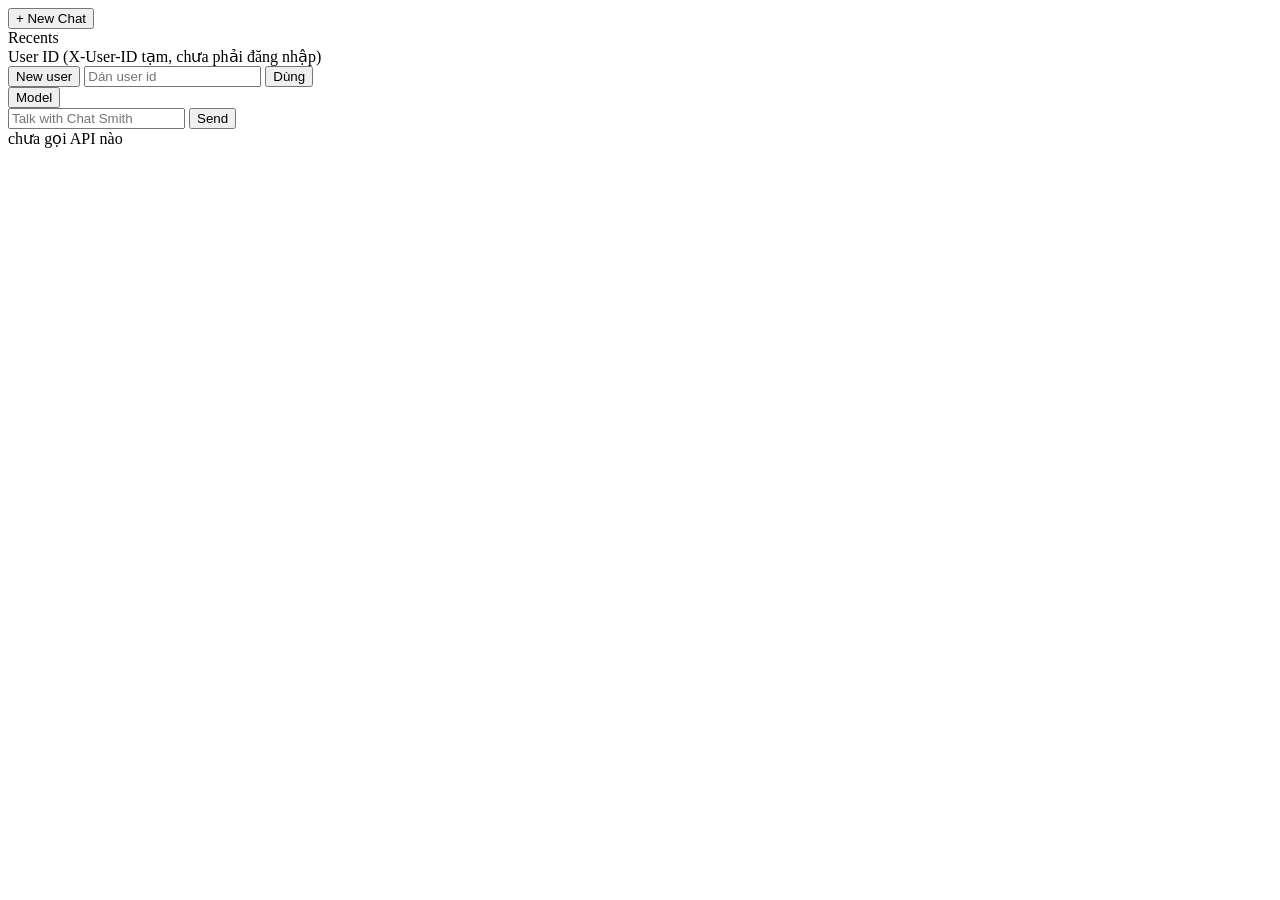
==== frontend/index.html @ c733218b "CM-21 Reorganize repo into backend, frontend, deploy, docs, tests Move Go code and Dockerfile under " ====
<!doctype html>
<html lang="en">
<head>
<meta charset="utf-8">
<meta name="viewport" content="width=device-width, initial-scale=1">
<title>Chat Smith Mini</title>
<link rel="stylesheet" href="/static/css/app.css">
</head>
<body>
<div class="app">
  <aside class="side">
    <div class="side-top">
      <button class="btn" id="newChat" type="button">+ New Chat</button>
    </div>
    <div class="recents">Recents</div>
    <div class="list" id="list"></div>
    <button class="btn more" id="more" type="button" hidden>Load more</button>
    <div class="who">
      <div>User ID (X-User-ID tạm, chưa phải đăng nhập)</div>
      <code id="userId"></code>
      <div class="who-row">
        <button class="btn small" id="newUser" type="button">New user</button>
        <input id="pasteUser" type="text" placeholder="Dán user id" aria-label="Dán user id">
        <button class="btn small" id="useUser" type="button">Dùng</button>
      </div>
    </div>
  </aside>
  <main class="main">
    <div class="topbar">
      <button class="btn small" id="modelBtn" type="button">Model</button>
      <div class="picker" id="picker" hidden></div>
    </div>
    <div class="banner" id="banner" hidden></div>
    <div class="view" id="view"></div>
    <div class="composer">
      <div class="box">
        <input type="text" id="input" placeholder="Talk with Chat Smith" maxlength="8000" aria-label="Ô nhập tin nhắn">
        <button class="btn small" id="send" type="button">Send</button>
        <button class="btn small" id="stop" type="button" hidden>Stop</button>
      </div>
    </div>
    <div class="foot" id="foot">chưa gọi API nào</div>
  </main>
</div>
<script src="/static/js/core.js"></script>
<script src="/static/js/models.js"></script>
<script src="/static/js/chat.js"></script>
<script src="/static/js/main.js"></script>
</body>
</html>
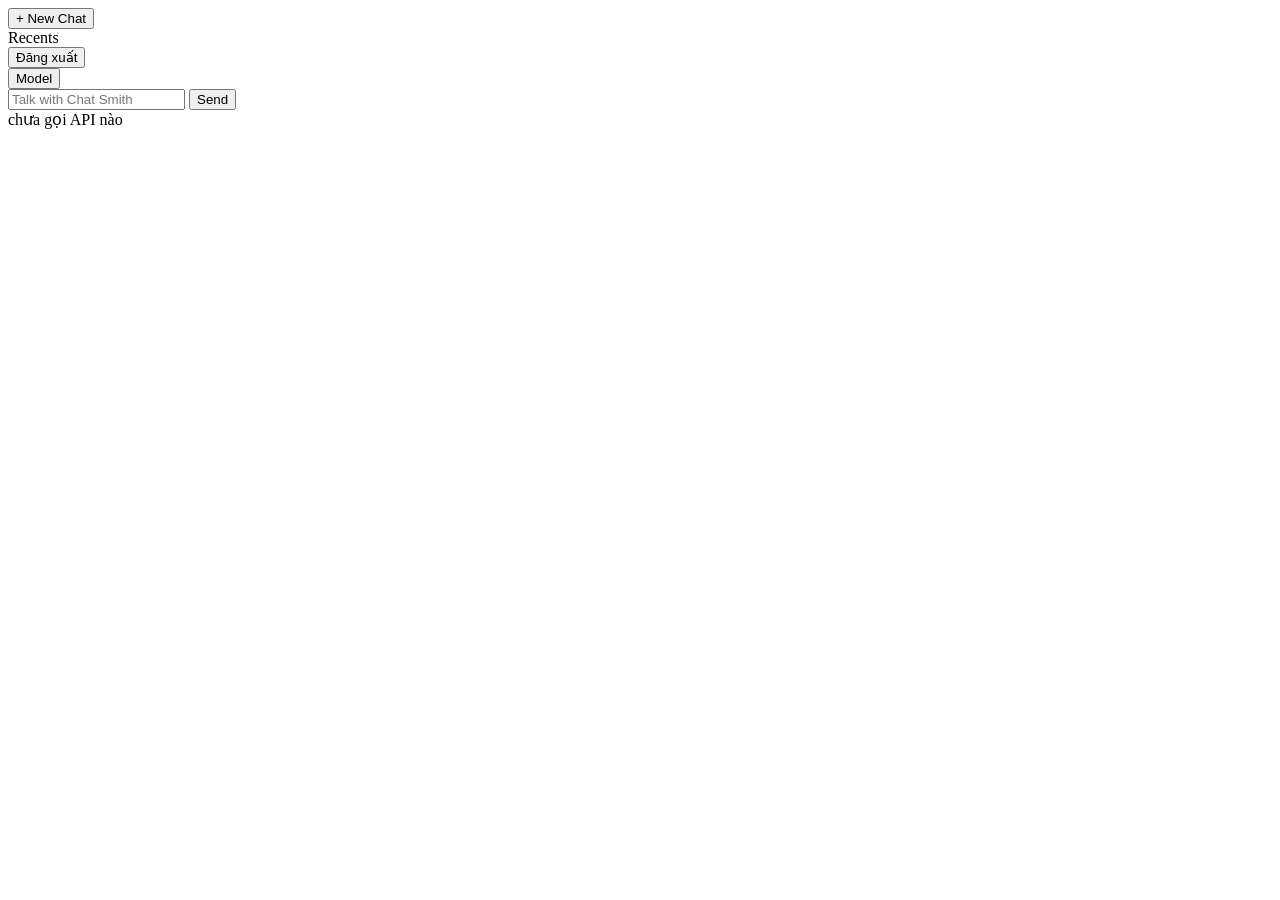
==== commit 9acde988: "CM-22 Add Google login and deploy-ready Dockerfile at repo root Replace the X-User-ID header with Go" ====
--- a/frontend/index.html
+++ b/frontend/index.html
@@ -16,13 +16,8 @@
     <div class="list" id="list"></div>
     <button class="btn more" id="more" type="button" hidden>Load more</button>
     <div class="who">
-      <div>User ID (X-User-ID tạm, chưa phải đăng nhập)</div>
-      <code id="userId"></code>
-      <div class="who-row">
-        <button class="btn small" id="newUser" type="button">New user</button>
-        <input id="pasteUser" type="text" placeholder="Dán user id" aria-label="Dán user id">
-        <button class="btn small" id="useUser" type="button">Dùng</button>
-      </div>
+      <code id="userName"></code>
+      <button class="btn small" id="logout" type="button">Đăng xuất</button>
     </div>
   </aside>
   <main class="main">
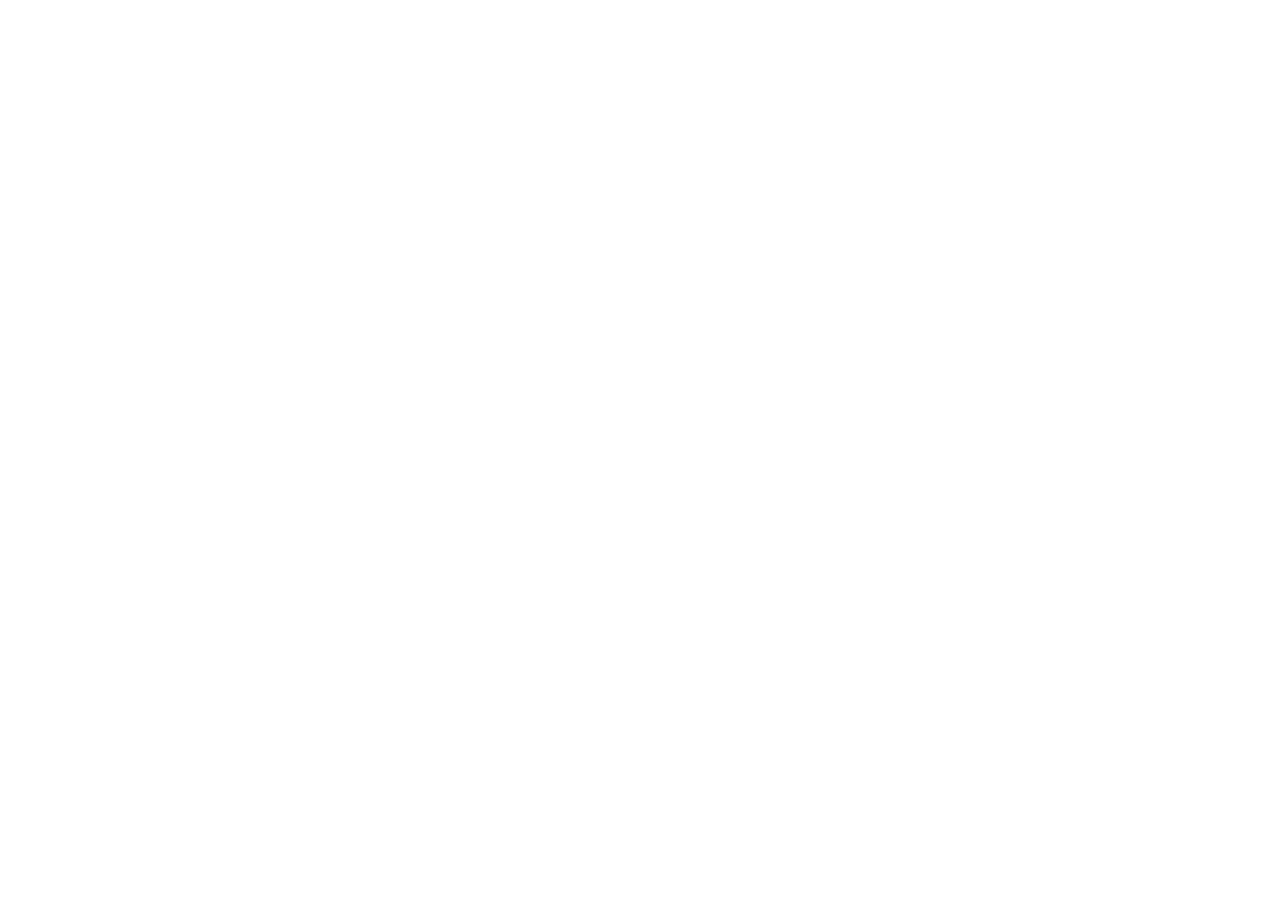
==== commit 8020f9df: "CM-23 Add delete conversation API and redesign UI - Add DELETE /v1/conversations/:id endpoint with o" ====
--- a/frontend/index.html
+++ b/frontend/index.html
@@ -4,37 +4,43 @@
 <meta charset="utf-8">
 <meta name="viewport" content="width=device-width, initial-scale=1">
 <title>Chat Smith Mini</title>
+<link rel="stylesheet" href="https://fonts.googleapis.com/css2?family=Inter:wght@400;500;600&display=swap">
 <link rel="stylesheet" href="/static/css/app.css">
 </head>
 <body>
 <div class="app">
-  <aside class="side">
+  <aside class="side" id="side" hidden>
     <div class="side-top">
-      <button class="btn" id="newChat" type="button">+ New Chat</button>
+      <button class="btn btn-new-chat" id="newChat" type="button">+ New Chat</button>
     </div>
     <div class="recents">Recents</div>
     <div class="list" id="list"></div>
     <button class="btn more" id="more" type="button" hidden>Load more</button>
-    <div class="who">
+    <div class="who" id="userSection" hidden>
       <code id="userName"></code>
-      <button class="btn small" id="logout" type="button">Đăng xuất</button>
+      <button class="btn small" id="logout" type="button">Logout</button>
     </div>
   </aside>
   <main class="main">
-    <div class="topbar">
+    <div class="topbar" hidden>
+      <button class="hamburger" id="hamburger" type="button" aria-label="Menu">&#9776;</button>
       <button class="btn small" id="modelBtn" type="button">Model</button>
       <div class="picker" id="picker" hidden></div>
     </div>
     <div class="banner" id="banner" hidden></div>
     <div class="view" id="view"></div>
-    <div class="composer">
+    <div class="composer" hidden>
       <div class="box">
-        <input type="text" id="input" placeholder="Talk with Chat Smith" maxlength="8000" aria-label="Ô nhập tin nhắn">
-        <button class="btn small" id="send" type="button">Send</button>
-        <button class="btn small" id="stop" type="button" hidden>Stop</button>
+        <textarea id="input" rows="1" placeholder="Talk with Chat Smith" maxlength="8000" aria-label="Message"></textarea>
+        <button class="btn-send" id="send" type="button" aria-label="Send">
+          <svg viewBox="0 0 24 24" fill="none" stroke="currentColor" stroke-width="2" stroke-linecap="round" stroke-linejoin="round"><path d="M22 2 11 13"/><path d="M22 2 15 22 11 13 2 9z"/></svg>
+        </button>
+        <button class="btn-stop" id="stop" type="button" hidden aria-label="Stop">
+          <svg viewBox="0 0 24 24" fill="currentColor"><rect x="6" y="6" width="12" height="12" rx="2"/></svg>
+        </button>
       </div>
     </div>
-    <div class="foot" id="foot">chưa gọi API nào</div>
+    <div class="foot" id="foot" hidden></div>
   </main>
 </div>
 <script src="/static/js/core.js"></script>
